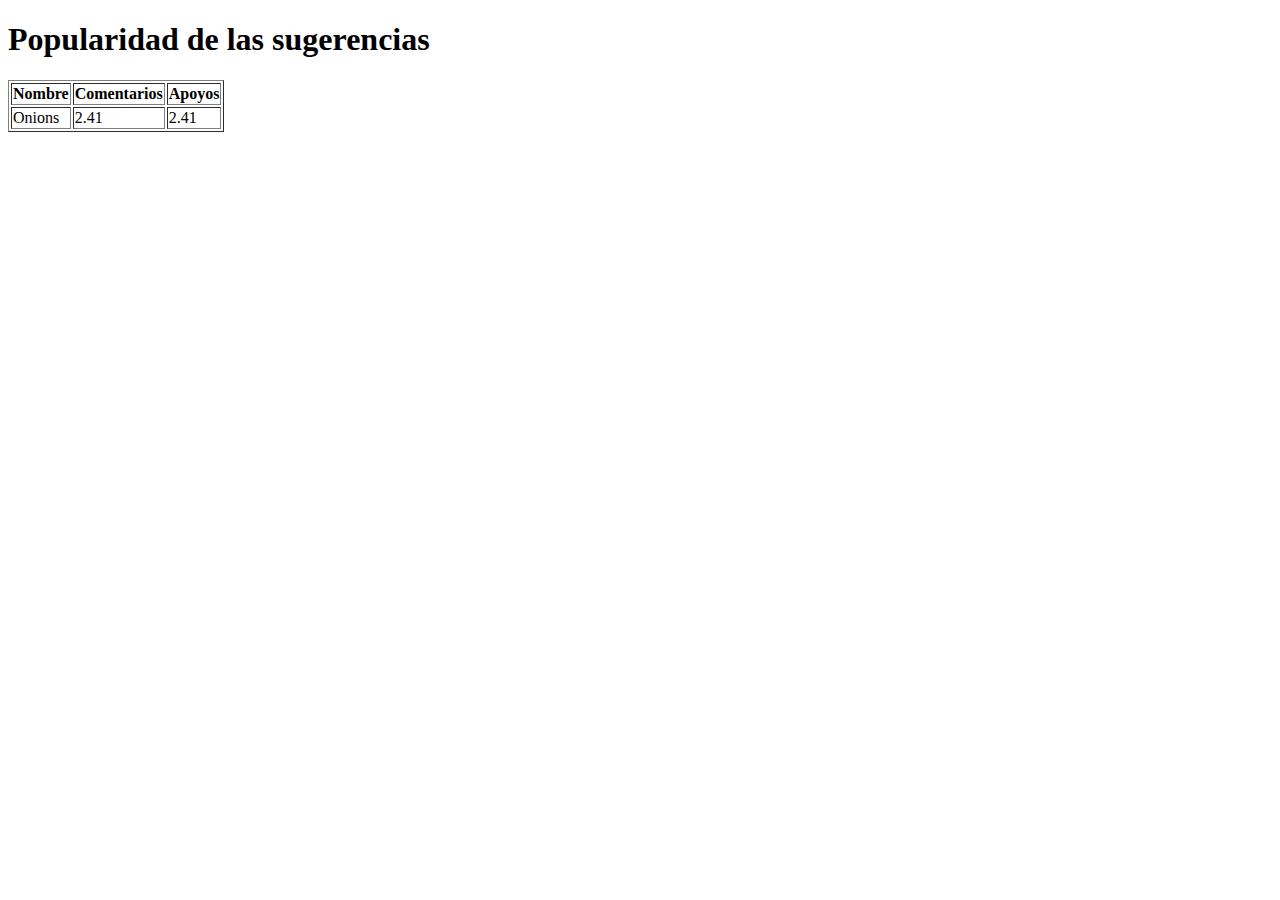
==== src/main/resources/templates/userPriv.html @ 5a8cedcd "Kafka en local funcionando" ====
<!DOCTYPE html>
<html	xmlns:th="http://www.thymeleaf.org">
<head>
<meta http-equiv="Content-type" content="text/html; charset=utf-8" />
<title>Popularidad de las sugerencias</title>
<script type="text/javascript">
	var connect = function() {
		//var source = new EventSource('/userPriv/updates');
		 // Handle correct opening of connection
        source.addEventListener('open', function (e) {
            console.log('Connected.');
        });
		 
		
		
		// Reconnect if the connection fails
		source.addEventListener('error', function(e) {
			console.log('Disconnected.');
			if (e.readyState == EventSource.CLOSED) {
				connected = false;
				connect();
			}
		}, false);
	};
	
	var source = new EventSource('/userPriv/updates');
	
	 source.addEventListener('evento', function(event){
		 var sugerence = JSON.parse(event.data);

		 var t = document.getElementById("table");
		 window.console.log(" El valor de tipo " + sugerence.tipo);

		 if(sugerence.tipo === "newSugerence"){
			 var row = t.insertRow(-1);
			 row.insertCell(0).innerHTML = "<td>" + sugerence.title + "</td>";
			 row.insertCell(1).innerHTML = "<td>" + 0 + "</td>";
			 row.insertCell(2).innerHTML = "<td>" + 0 + "</td>";
		 }
		 
		 else if ( sugerence.tipo === "newComentary"){
			 var ac = document.getElementsByTagName("tr");
			 for (let elem of ac){
				 var celdas = elem.children;   
				 if(celdas[0].textContent === sugerence.title){
					 var value = parseInt(celdas[1].textContent);		
					 window.console.log(" El valor Nuevo comentario "+celdas[1].textContent+" el value "+value );

					 celdas[1].textContent = value+1;
				    }
			 }
		 }
		 else if( sugerence.tipo === "upvote"){
			 var ac = document.getElementsByTagName("tr");
			 for (let elem of ac){
				 var celdas = elem.children;      
				 if(celdas[0].textContent === sugerence.title){
					 var value = parseInt(celdas[2].textContent);		
					 window.console.log(" El valor upvote " + sugerence.tipo+" as "+celdas[2].textContent+" el value "+value );
				
					 celdas[2].textContent = value+1;
				    
				     break;
				    }
			 }
		 }
		 else if( sugerence.tipo === "downvote"){
			 var ac = document.getElementsByTagName("tr");
			 for (let elem of ac){
				 var celdas = elem.children;      
				 if(celdas[0].textContent === sugerence.title){
					 var value = parseInt(celdas[2].textContent);		
					 window.console.log(" El valor downvote "+celdas[2].textContent+" el value "+value );
				
					 celdas[2].textContent = value-1;
				    
				     break;
				    }
			 }
		 }
	 });
	 
</script>
</head>

<body>
	<h1>Popularidad de las sugerencias</h1>
	<table id="table" border="1">
		<tr>
			<th>Nombre</th>
			<th>Comentarios</th>
			<th>Apoyos</th>
		</tr>
		  <tr th:each="est : ${estadisticas}">
			<td th:text="${est.titulo}">Onions</td>
			<td th:text="${est.campos.get('Comentarios')}">2.41</td>
			<td th:text="${est.campos.get('Apoyos')}">2.41</td>
		</tr>
	</table>

</body>
</html>
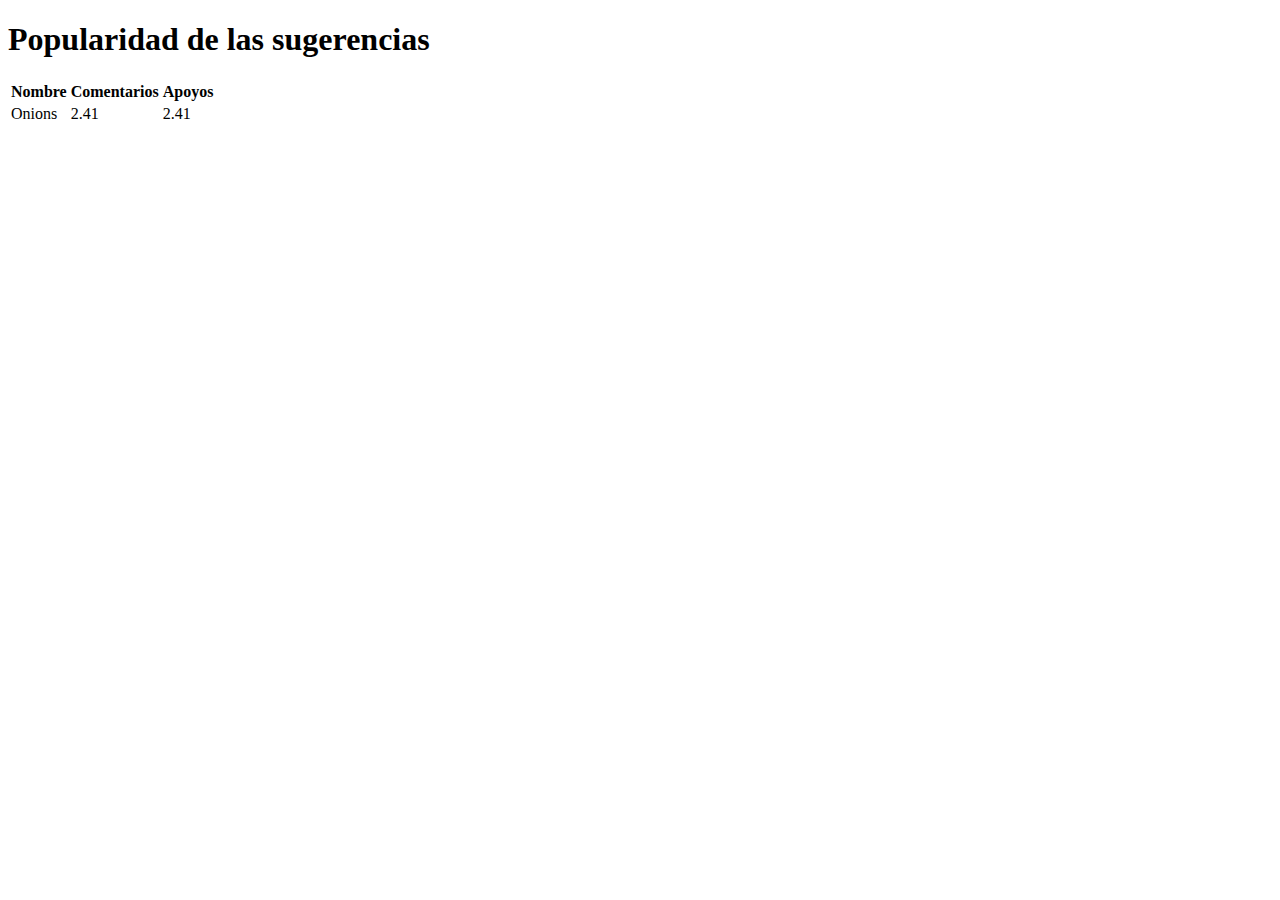
==== commit 81983296: "No more parti1b" ====
--- a/src/main/resources/templates/userPriv.html
+++ b/src/main/resources/templates/userPriv.html
@@ -1,102 +1,30 @@
 <!DOCTYPE html>
-<html	xmlns:th="http://www.thymeleaf.org">
+<html xmlns:th="http://www.thymeleaf.org">
 <head>
-<meta http-equiv="Content-type" content="text/html; charset=utf-8" />
-<title>Popularidad de las sugerencias</title>
-<script type="text/javascript">
-	var connect = function() {
-		//var source = new EventSource('/userPriv/updates');
-		 // Handle correct opening of connection
-        source.addEventListener('open', function (e) {
-            console.log('Connected.');
-        });
-		 
-		
-		
-		// Reconnect if the connection fails
-		source.addEventListener('error', function(e) {
-			console.log('Disconnected.');
-			if (e.readyState == EventSource.CLOSED) {
-				connected = false;
-				connect();
-			}
-		}, false);
-	};
-	
-	var source = new EventSource('/userPriv/updates');
-	
-	 source.addEventListener('evento', function(event){
-		 var sugerence = JSON.parse(event.data);
+    <meta http-equiv="Content-type" content="text/html; charset=utf-8"/>
+    <!-- Bootstrap core CSS -->
+    <link href="/css/bootstrap.min.css" rel="stylesheet"/>
+    <title>Popularidad de las sugerencias</title>
 
-		 var t = document.getElementById("table");
-		 window.console.log(" El valor de tipo " + sugerence.tipo);
-
-		 if(sugerence.tipo === "newSugerence"){
-			 var row = t.insertRow(-1);
-			 row.insertCell(0).innerHTML = "<td>" + sugerence.title + "</td>";
-			 row.insertCell(1).innerHTML = "<td>" + 0 + "</td>";
-			 row.insertCell(2).innerHTML = "<td>" + 0 + "</td>";
-		 }
-		 
-		 else if ( sugerence.tipo === "newComentary"){
-			 var ac = document.getElementsByTagName("tr");
-			 for (let elem of ac){
-				 var celdas = elem.children;   
-				 if(celdas[0].textContent === sugerence.title){
-					 var value = parseInt(celdas[1].textContent);		
-					 window.console.log(" El valor Nuevo comentario "+celdas[1].textContent+" el value "+value );
-
-					 celdas[1].textContent = value+1;
-				    }
-			 }
-		 }
-		 else if( sugerence.tipo === "upvote"){
-			 var ac = document.getElementsByTagName("tr");
-			 for (let elem of ac){
-				 var celdas = elem.children;      
-				 if(celdas[0].textContent === sugerence.title){
-					 var value = parseInt(celdas[2].textContent);		
-					 window.console.log(" El valor upvote " + sugerence.tipo+" as "+celdas[2].textContent+" el value "+value );
-				
-					 celdas[2].textContent = value+1;
-				    
-				     break;
-				    }
-			 }
-		 }
-		 else if( sugerence.tipo === "downvote"){
-			 var ac = document.getElementsByTagName("tr");
-			 for (let elem of ac){
-				 var celdas = elem.children;      
-				 if(celdas[0].textContent === sugerence.title){
-					 var value = parseInt(celdas[2].textContent);		
-					 window.console.log(" El valor downvote "+celdas[2].textContent+" el value "+value );
-				
-					 celdas[2].textContent = value-1;
-				    
-				     break;
-				    }
-			 }
-		 }
-	 });
-	 
-</script>
 </head>
 
 <body>
-	<h1>Popularidad de las sugerencias</h1>
-	<table id="table" border="1">
-		<tr>
-			<th>Nombre</th>
-			<th>Comentarios</th>
-			<th>Apoyos</th>
-		</tr>
-		  <tr th:each="est : ${estadisticas}">
-			<td th:text="${est.titulo}">Onions</td>
-			<td th:text="${est.campos.get('Comentarios')}">2.41</td>
-			<td th:text="${est.campos.get('Apoyos')}">2.41</td>
-		</tr>
-	</table>
+
+<div class="container">
+    <h1>Popularidad de las sugerencias</h1>
+    <table class="table" id="table">
+        <tr>
+            <th>Nombre</th>
+            <th>Comentarios</th>
+            <th>Apoyos</th>
+        </tr>
+        <tr th:each="est : ${estadisticas}">
+            <td th:text="${est.titulo}">Onions</td>
+            <td th:text="${est.campos.get('Comentarios')}">2.41</td>
+            <td th:text="${est.campos.get('Apoyos')}">2.41</td>
+        </tr>
+    </table>
+</div>
 
 </body>
 </html>